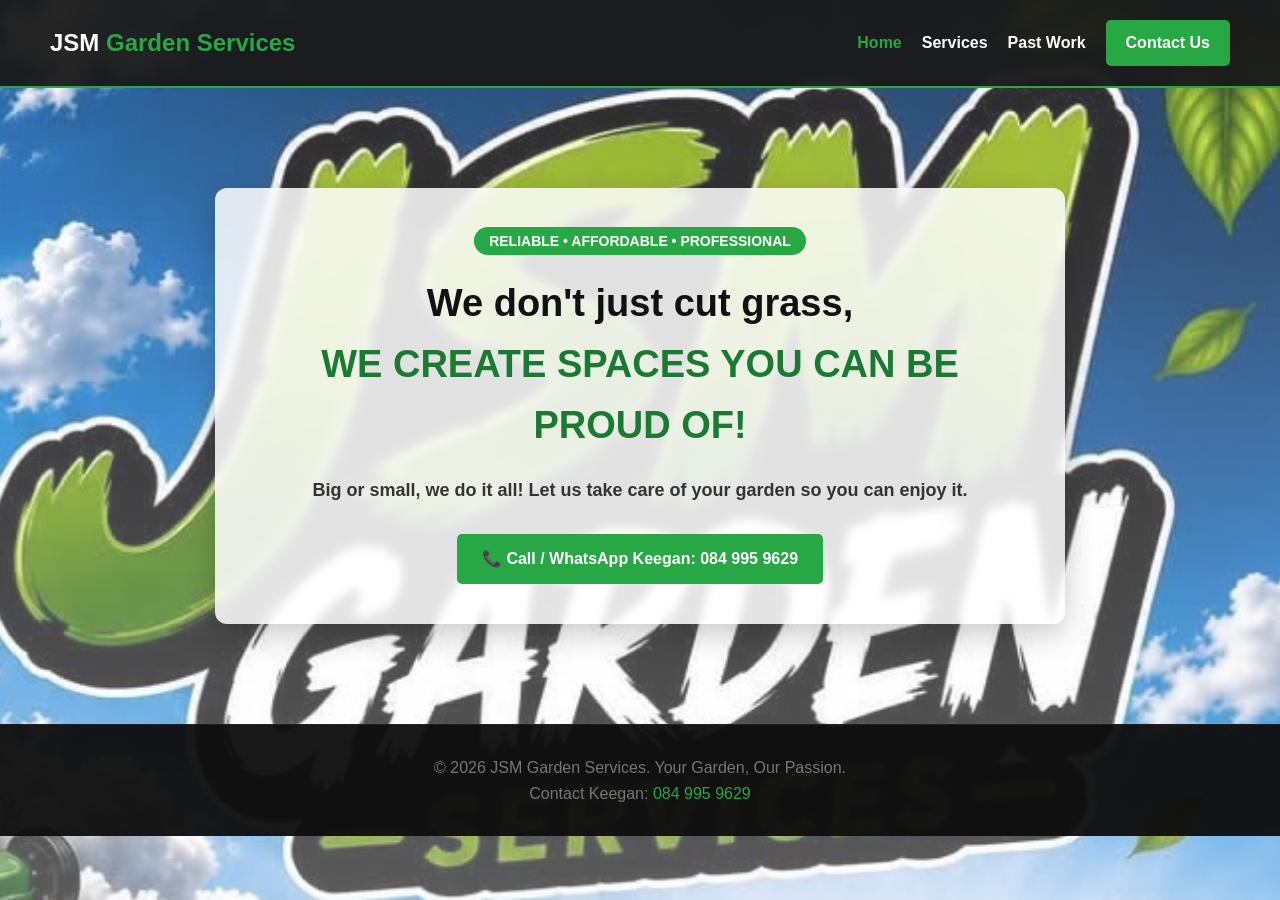
==== index.html @ cfce484b "Add files via upload" ====
<!DOCTYPE html>
<html lang="en">
<head>
    <meta charset="UTF-8">
    <meta name="viewport" content="width=device-width, initial-scale=1.0">
    <title>JSM Garden Services | Home</title>
    <link rel="stylesheet" href="style.css">
</head>
<body class="home-page">

    <header>
        <div class="logo">JSM <span>Garden Services</span></div>
        <nav>
            <a href="index.html" class="active">Home</a>
            <a href="services.html">Services</a>
            <a href="past-work.html">Past Work</a>
            <a href="contact.html" class="btn-nav">Contact Us</a>
        </nav>
    </header>

    <section class="hero">
        <div class="hero-content">
            <span class="badge">Reliable • Affordable • Professional</span>
            <h1>We don't just cut grass, <br><span>WE CREATE SPACES YOU CAN BE PROUD OF!</span></h1>
            <p>Big or small, we do it all! Let us take care of your garden so you can enjoy it.</p>
            <div class="hero-buttons">
                <a href="tel:0849959629" class="btn-primary">📞 Call / WhatsApp Keegan: 084 995 9629</a>
            </div>
        </div>
    </section>

    <footer>
        <p>&copy; 2026 JSM Garden Services. Your Garden, Our Passion.</p>
        <p>Contact Keegan: <a href="tel:0849959629">084 995 9629</a></p>
    </footer>

</body>
</html>
---- style.css ----
* {
    margin: 0;
    padding: 0;
    box-sizing: border-box;
    font-family: 'Segoe UI', Tahoma, Geneva, Verdana, sans-serif;
}

/* Home Screen: Bright background */
body.home-page {
    background: linear-gradient(rgba(255, 255, 255, 0.15), rgba(255, 255, 255, 0.35)), url('garden-bg.jpeg') no-repeat center center fixed, url('garden-bg.jpg') no-repeat center center fixed;
    background-size: cover;
    color: #111111;
    min-height: 100vh;
    line-height: 1.6;
}

/* Services, Past Work & Contact Screens: Darkened overlay */
body.services-page {
    background: linear-gradient(rgba(17, 17, 17, 0.82), rgba(17, 17, 17, 0.90)), url('garden-bg.jpeg') no-repeat center center fixed, url('garden-bg.jpg') no-repeat center center fixed;
    background-size: cover;
    color: #ffffff;
    min-height: 100vh;
    line-height: 1.6;
}

/* Header & Nav */
header {
    display: flex;
    justify-content: space-between;
    align-items: center;
    padding: 20px 50px;
    background-color: rgba(26, 26, 26, 0.95);
    border-bottom: 2px solid #28a745;
    backdrop-filter: blur(5px);
}

.logo {
    font-size: 24px;
    font-weight: bold;
    color: #ffffff;
}

.logo span {
    color: #28a745;
}

nav {
    display: flex;
    align-items: center;
    gap: 20px;
}

nav a {
    color: #ffffff;
    text-decoration: none;
    font-weight: 600;
    transition: color 0.3s;
}

nav a:hover, nav a.active {
    color: #28a745;
}

.btn-nav {
    background-color: #28a745;
    padding: 10px 20px;
    border-radius: 5px;
    color: #fff !important;
}

.btn-nav:hover {
    background-color: #218838;
}

/* Hero Section (Home) */
.hero {
    padding: 100px 20px;
    text-align: center;
}

.hero-content {
    max-width: 850px;
    margin: 0 auto;
    background-color: rgba(255, 255, 255, 0.85);
    padding: 40px;
    border-radius: 12px;
    box-shadow: 0 10px 30px rgba(0, 0, 0, 0.2);
    backdrop-filter: blur(4px);
}

.badge {
    background-color: #28a745;
    color: #fff;
    padding: 6px 15px;
    border-radius: 20px;
    font-size: 14px;
    font-weight: bold;
    text-transform: uppercase;
}

.hero h1 {
    font-size: 38px;
    margin: 20px 0;
    color: #111;
}

.hero h1 span {
    color: #1b7a31;
}

.hero p {
    font-size: 18px;
    margin-bottom: 30px;
    color: #333;
    font-weight: 600;
}

.hero-buttons {
    display: flex;
    justify-content: center;
    gap: 15px;
}

.btn-primary {
    background-color: #28a745;
    color: white;
    padding: 12px 25px;
    border-radius: 5px;
    text-decoration: none;
    font-weight: bold;
    transition: background 0.3s;
    display: inline-block;
}

.btn-primary:hover {
    background-color: #218838;
}

/* Video Feature Section */
.video-section {
    max-width: 800px;
    margin: 30px auto 60px auto;
    padding: 0 20px;
    text-align: center;
}

.video-container {
    background-color: rgba(26, 26, 26, 0.9);
    padding: 30px;
    border-radius: 8px;
    border: 2px solid #28a745;
    backdrop-filter: blur(5px);
}

.video-container h3 {
    color: #28a745;
    margin-bottom: 10px;
    font-size: 22px;
}

.video-container p {
    color: #ccc;
    margin-bottom: 20px;
}

/* Contact Form Section */
.contact-section {
    max-width: 600px;
    margin: 20px auto 60px auto;
    padding: 0 20px;
}

.contact-card {
    background-color: rgba(26, 26, 26, 0.92);
    padding: 40px;
    border-radius: 10px;
    border: 2px solid #28a745;
    backdrop-filter: blur(5px);
    box-shadow: 0 10px 30px rgba(0,0,0,0.3);
}

.contact-card h3 {
    color: #28a745;
    margin-bottom: 10px;
    font-size: 24px;
}

.contact-card > p {
    color: #ccc;
    margin-bottom: 30px;
}

.form-group {
    margin-bottom: 20px;
    text-align: left;
}

.form-group label {
    display: block;
    margin-bottom: 8px;
    font-weight: 600;
    color: #fff;
}

.form-group input,
.form-group textarea {
    width: 100%;
    padding: 12px;
    border-radius: 6px;
    border: 1px solid #444;
    background-color: #1a1a1a;
    color: #fff;
    font-size: 16px;
}

.form-group input:focus,
.form-group textarea:focus {
    outline: none;
    border-color: #28a745;
}

/* Page Headers & Services */
.page-header {
    text-align: center;
    padding: 60px 20px 20px 20px;
}

.page-header h1 {
    color: #28a745;
    font-size: 36px;
}

.page-header p {
    color: #ccc;
}

.services-container {
    display: grid;
    grid-template-columns: repeat(auto-fit, minmax(280px, 1fr));
    gap: 25px;
    max-width: 1100px;
    margin: 40px auto 80px auto;
    padding: 0 20px;
}

.service-card {
    background-color: rgba(26, 26, 26, 0.9);
    padding: 30px;
    border-radius: 8px;
    border-top: 4px solid #28a745;
    backdrop-filter: blur(5px);
}

.service-card h3 {
    margin-bottom: 15px;
    font-size: 20px;
    color: #fff;
}

.service-card p {
    color: #aaa;
}

/* Footer */
footer {
    text-align: center;
    padding: 30px;
    background-color: rgba(13, 13, 13, 0.95);
    color: #777;
    border-top: 1px solid #222;
}

footer a {
    color: #28a745;
    text-decoration: none;
}
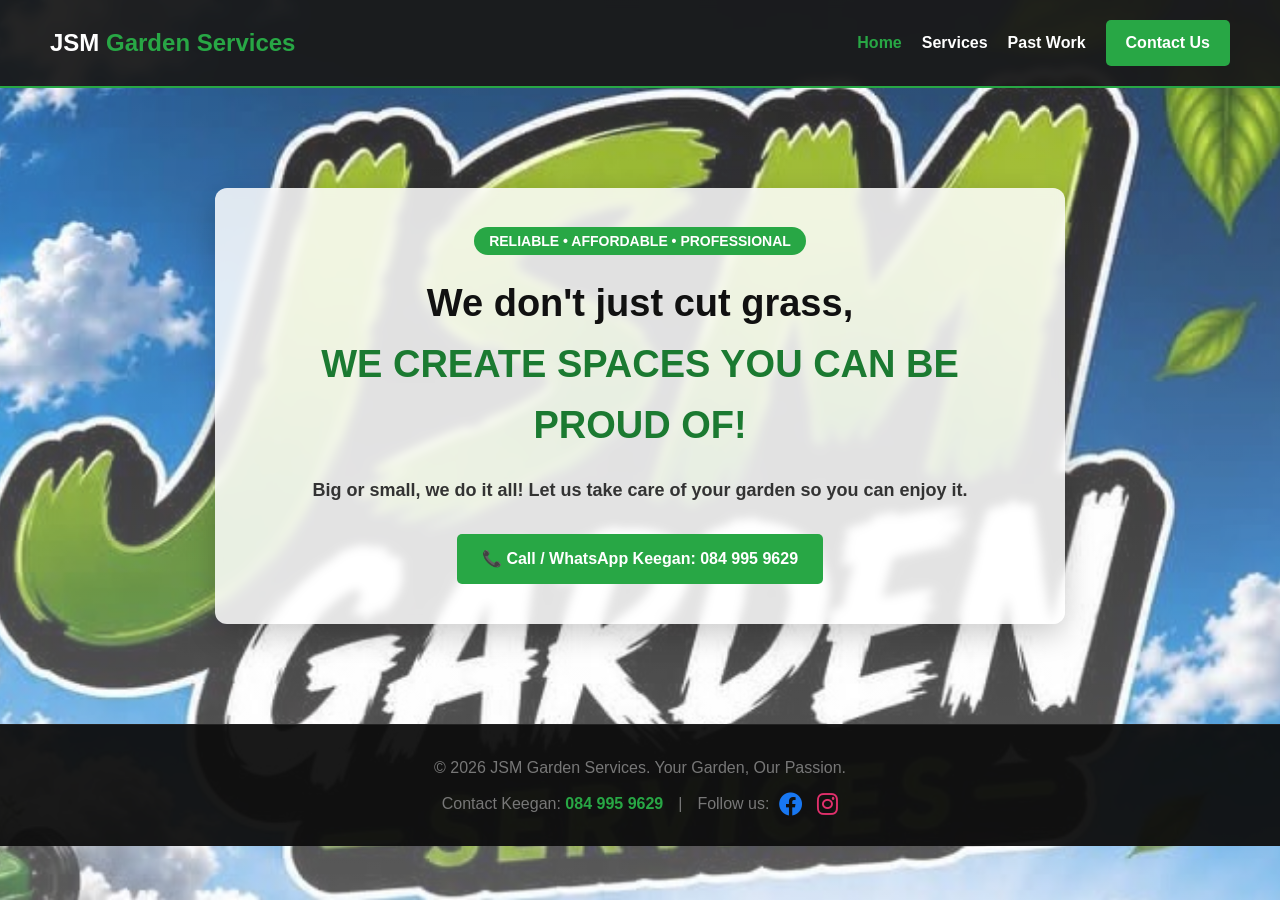
==== commit e4b2f126: "Add files via upload" ====
--- a/index.html
+++ b/index.html
@@ -5,9 +5,12 @@
     <meta name="viewport" content="width=device-width, initial-scale=1.0">
     <title>JSM Garden Services | Home</title>
     <link rel="stylesheet" href="style.css">
+    <!-- Font Awesome Icon Library -->
+    <link rel="stylesheet" href="https://cdnjs.cloudflare.com/ajax/libs/font-awesome/6.0.0/css/all.min.css">
 </head>
 <body class="home-page">
 
+    <!-- Navigation Bar -->
     <header>
         <div class="logo">JSM <span>Garden Services</span></div>
         <nav>
@@ -18,6 +21,7 @@
         </nav>
     </header>
 
+    <!-- Hero Section -->
     <section class="hero">
         <div class="hero-content">
             <span class="badge">Reliable • Affordable • Professional</span>
@@ -29,9 +33,21 @@
         </div>
     </section>
 
+    <!-- Footer -->
     <footer>
-        <p>&copy; 2026 JSM Garden Services. Your Garden, Our Passion.</p>
-        <p>Contact Keegan: <a href="tel:0849959629">084 995 9629</a></p>
+        <p>© 2026 JSM Garden Services. Your Garden, Our Passion.</p>
+        <p style="display: flex; justify-content: center; align-items: center; gap: 15px; margin-top: 10px;">
+            <span>Contact Keegan: <a href="tel:0849959629" style="color: #28a745; text-decoration: none; font-weight: bold;">084 995 9629</a></span>
+            <span style="color: #777;">|</span>
+            <span>Follow us: 
+                <a href="https://www.facebook.com/profile.php?id=61587497623859&sk=reels_tab" target="_blank" style="text-decoration: none; margin-left: 5px;">
+                    <i class="fab fa-facebook" style="color: #1877F2; font-size: 24px; vertical-align: middle;"></i>
+                </a>
+                <a href="https://www.instagram.com/jsmgardenservices?stkn=ZnVvcmh4ZDJnNW9n" target="_blank" style="text-decoration: none; margin-left: 10px;">
+                    <i class="fab fa-instagram" style="color: #E1306C; font-size: 24px; vertical-align: middle;"></i>
+                </a>
+            </span>
+        </p>
     </footer>
 
 </body>
